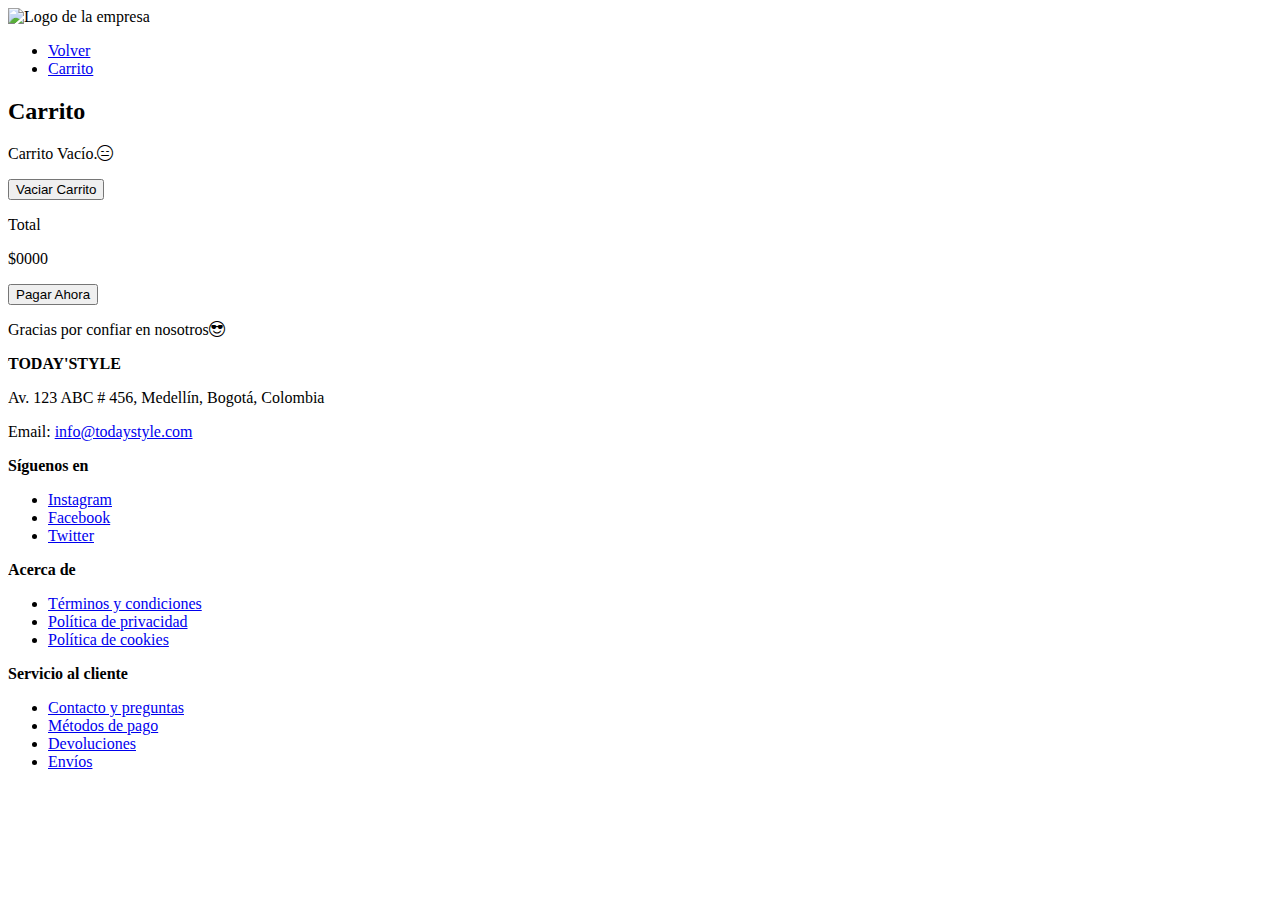
==== Carrito.html @ 92ad377f "Fase1 carrito" ====
<!DOCTYPE html>
<html lang="es">
<head>
    <meta charset="UTF-8">
    <meta name="viewport" content="width=device-width, initial-scale=1.0">
    <title>TodayStyle - Carrito</title>
    <link rel="stylesheet" href="https://cdn.jsdelivr.net/npm/bootstrap-icons@1.9.1/font/bootstrap-icons.css">
    <link rel="stylesheet" href="./css/styles.css">
</head>
<body>
    <!-- Header -->
    <header class="header">
        <img src="images/logo.png" alt="Logo de la empresa" class="logo">
        <nav class="nav-main" aria-label="Navegación principal">
            <ul class="nav-list">
                <li><a href="./index.html">Volver</a></li>
                <li><a href="./carrito.html" class="active">Carrito</a></li>
            </ul>
        </nav>
    </header>

    <!-- Main Content -->
    <main>
        <h2 class="titulo-principal">Carrito</h2>

        <div class="contenedor-carrito">
            <p id="carrito-vacio" class="carrito-vacio">Carrito Vacío.<i class="bi bi-emoji-expressionless"></i></p>

            <div id="carrito-productos" class="carrito-productos disabled">
                <!-- Esto se llenará automáticamente con JS -->
            </div>

            <div id="carrito-acciones" class="carrito-acciones disabled">
                <div class="carrito-acciones-izquierda">
                    <button id="carrito-acciones-vaciar" class="carrito-acciones-vaciar">Vaciar Carrito</button>
                </div>
                <div class="carrito-acciones-derecha">
                    <div class="carrito-acciones-total">
                        <p>Total</p>
                        <p id="total">$0000</p>
                    </div>
                    <button id="carrito-acciones-comprar" class="carrito-acciones-comprar">Pagar Ahora</button>
                </div>
            </div>

            <p id="carrito-comprado" class="carrito-comprado disabled">Gracias por confiar en nosotros<i class="bi bi-emoji-sunglasses"></i></p>
        </div>
    </main>

    <!-- Footer -->
    <footer class="footer" aria-label="Pie de página">
        <div>
            <strong>TODAY'STYLE</strong>
            <p>Av. 123 ABC # 456, Medellín, Bogotá, Colombia</p>
            <p>Email: <a href="mailto:info@todaysstyle.com">info@todaystyle.com</a></p>
        </div>
        <div>
            <strong>Síguenos en</strong>
            <ul>
                <li><a href="#">Instagram</a></li>
                <li><a href="#">Facebook</a></li>
                <li><a href="#">Twitter</a></li>
            </ul>
        </div>
        <div>
            <strong>Acerca de</strong>
            <ul>
                <li><a href="#">Términos y condiciones</a></li>
                <li><a href="#">Política de privacidad</a></li>
                <li><a href="#">Política de cookies</a></li>
            </ul>
        </div>
        <div>
            <strong>Servicio al cliente</strong>
            <ul>
                <li><a href="#">Contacto y preguntas</a></li>
                <li><a href="#">Métodos de pago</a></li>
                <li><a href="#">Devoluciones</a></li>
                <li><a href="#">Envíos</a></li>
            </ul>
        </div>
    </footer>

    <script src="./js/carrito.js"></script>
</body>
</html>
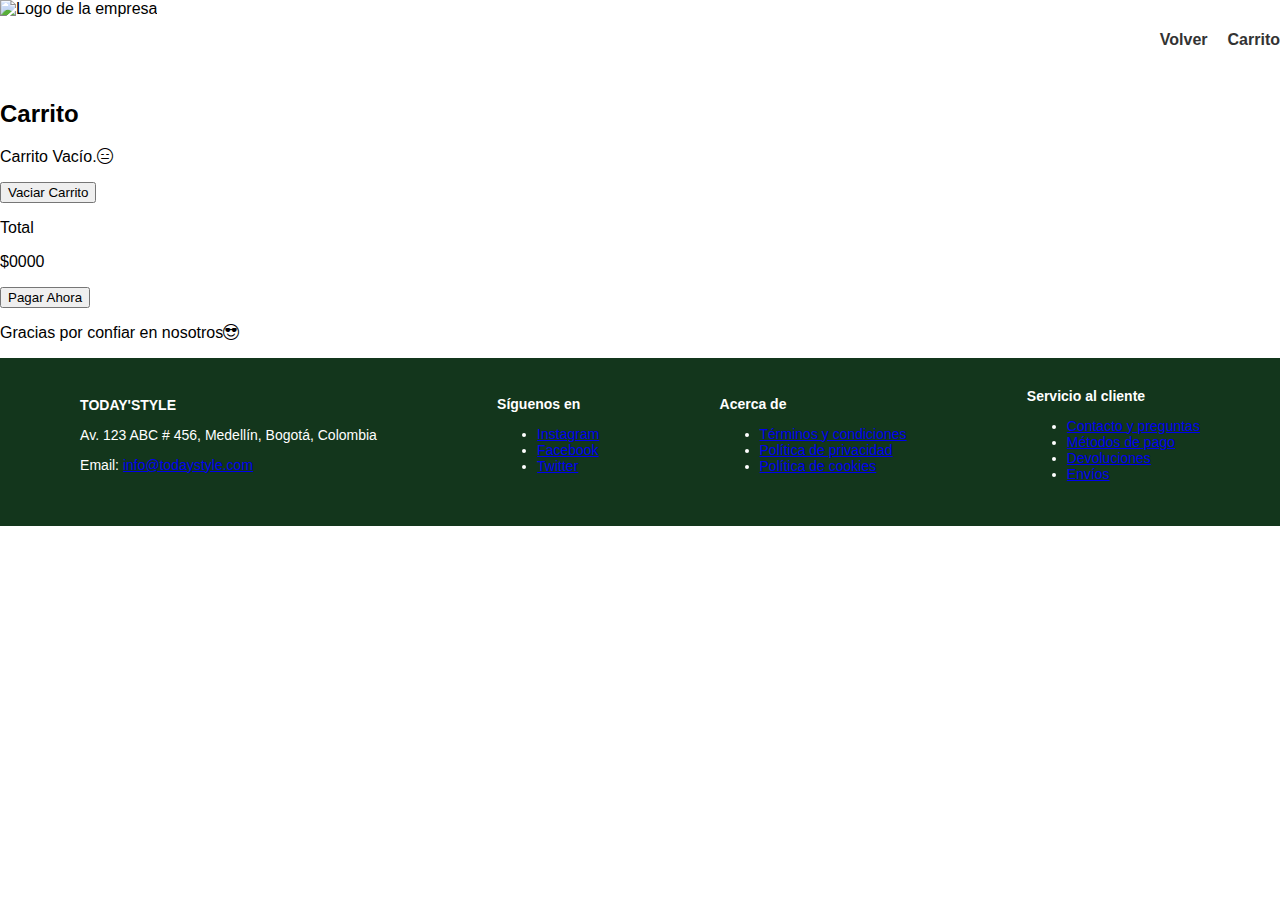
==== commit 5d7775d4: "estilo funcional" ====
--- a/Carrito.html
+++ b/Carrito.html
@@ -5,7 +5,7 @@
     <meta name="viewport" content="width=device-width, initial-scale=1.0">
     <title>TodayStyle - Carrito</title>
     <link rel="stylesheet" href="https://cdn.jsdelivr.net/npm/bootstrap-icons@1.9.1/font/bootstrap-icons.css">
-    <link rel="stylesheet" href="./css/styles.css">
+    <link rel="stylesheet" href="./css/style.css">
 </head>
 <body>
     <!-- Header -->
--- a/css/style.css
+++ b/css/style.css
@@ -0,0 +1,222 @@
+/* Estilos generales */
+body {
+    font-family: Arial, sans-serif;
+    font-size: 16px;
+    margin: 0;
+    padding: 0;
+    box-sizing: border-box;
+}
+
+/* Header */
+.header {
+    display: flex;
+    justify-content: space-between;
+    align-items: center;
+    background-color: #ffffff;
+}
+.header i{
+    font-size: 30px;
+    margin-right: 10px;
+    gap: 50px;
+}
+.logo {
+    height: 80px;
+    width: auto;
+}
+
+/* Navegación */
+.nav-main {
+    display: flex;
+    align-items: center;
+}
+
+.nav-list {
+    list-style: none;
+    display: flex;
+    gap: 20px;
+    margin: 0;
+    padding: 30;
+}
+
+.nav-list li a {
+    text-decoration: none;
+    color: #333;
+    font-weight: bold;
+}
+
+.user-actions i {
+    display: flex;
+    gap:10px;
+    justify-content: flex-end;
+    padding: 10px;
+    background-color: #ffffff;
+    border-radius: 8px;
+}
+.user-actions button i {
+    color: #13361C;
+    display: flex;
+
+}
+.user-actions button i:hover {
+    color: #e01010;
+}
+.user-actions button  {
+    background-color: transparent;
+    border: none;
+    cursor: pointer;
+    padding: 10px;
+    border-radius: 50%;
+    transition: background-color 0.3s ease;
+    
+}
+
+.nav-list li a:hover {
+    color: #e01010;
+}
+
+/* Buscador */
+.search-bar {
+    display: flex;
+    align-items: center;
+}
+
+.search-bar input {
+    padding: 5px;
+    border: 1px solid #ccc;
+    border-radius: 4px;
+    width: 300px; /* Ajusta el ancho del campo de búsqueda */
+}
+
+.search-bar button {
+    background: none;
+    border: none;
+    cursor: pointer;
+    padding: 5px;
+}
+
+.search-bar button:hover {
+    color: #e01010;
+}
+
+/* Hero Section */
+.hero {
+    background-color: #13361C;
+    color: white;
+    padding: 20px;
+    text-align: center;
+}
+/*Estilos de imagen envio Gratis*/
+.hero img {
+    width: 80px;
+    height: 100px;
+}
+
+/* Categorías */
+
+.categories {
+    display: flex;
+    justify-content: center;
+    gap: 20px;
+    padding: 60px;
+    flex-wrap: wrap; /* Permite que los elementos se envuelvan en pantallas pequeñas */
+}
+.categories img {
+    border-radius: 50%;
+    width: 100px;
+    height: 100px;
+    margin-bottom: 10px;
+}
+.categories img:hover {
+    transform: translateY(-5px); /* Levantar ligeramente */
+    box-shadow: 0 4px 12px rgba(0, 0, 0, 0.2); /* Sombra más pronunciada */
+}
+.product-item img {
+    width: 200px;
+    height: 250px;
+    border-radius: 8px;
+    object-fit: cover;/* Asegura que la imagen cubra el espacio sin distorsionarse */
+    margin-bottom: 10px; /* Espacio entre la imagen y el texto */
+}
+/* Efecto hover para resaltar el producto */
+.product-item:hover {
+    transform: translateY(-5px); /* Levantar ligeramente */
+    box-shadow: 0 4px 12px rgba(0, 0, 0, 0.2); /* Sombra más pronunciada */
+}
+
+/*Estilo para la seleccion de productos*/
+.products {
+    display: flex;
+    flex-wrap: wrap; /* Permite que los elementos se envuelvan en varias líneas */
+    gap: 20px; /* Espacio entre los productos */
+    padding: 20px; /* Espacio alrededor del contenedor */
+}
+
+/*Estilo para cada producto*/
+.product-item {
+    display: flex;
+    flex-wrap: wrap; /* Permite que los elementos se envuelvan en varias líneas */
+    gap: 20px; /* Espacio entre los elementos */
+    align-items: center;
+    justify-content: space-between;
+    background-color: #fff;
+    border: 1px solid #ddd;
+    border-radius: 8px;
+    padding: 10px;
+    width: 180px;
+    height: auto;
+    text-align: center;
+    box-shadow: 0 2px 4px rgba(0, 0, 0, 0.1);
+    flex: 1 1 auto;
+    box-sizing: border-box;
+}
+
+
+.product-item h2, .product-item p {
+    margin: auto; /* Espacio entre el h2 y el p */
+    width: auto; /* Ocupa todo el ancho del contenedor */
+    justify-content: center;
+}
+.product-item button {
+    padding: 10px;/* Espacio interno del botón */
+    width: 100%; /* Ocupa todo el espacio del contenedor */
+    color: #ddd;/* Color del texto del botón */
+    border: none;/* Sin borde */
+    cursor: pointer; /* Cambia el cursor al pasar sobre el botón */
+    background-color: #13361C;/* Color de fondo del botón */
+    align-self: stretch; /* Hace que el botón ocupe todo el ancho del contenedor */
+    margin-top: 10px; /* Espacio entre el botón y el contenido superior */
+}
+
+/* Footer */
+.footer {
+    background-color: #13361C;
+    color: rgb(255, 255, 255);
+    padding: 20px;
+    display: flex;
+    justify-content: space-around;
+    align-items: center;
+    font-size: 14px;
+    flex-wrap: wrap; /* Permite que los elementos se envuelvan en pantallas pequeñas */
+}
+
+.footer div {
+    max-width: 400px;
+    margin: 10px; /* Añade margen para separar los elementos en pantallas pequeñas */
+}
+
+/* Media Queries para Responsive Design */
+
+@media (max-width: 768px) {
+    .product-item {
+        flex: 1 1 100%; /* 1 columna en pantallas pequeñas */
+    }
+}
+@media (max-width: 768px) {
+    .user-actions button {
+        padding: 9px;
+    }
+
+    .user-actions button i {
+        font-size: 1em;
+    }
+}